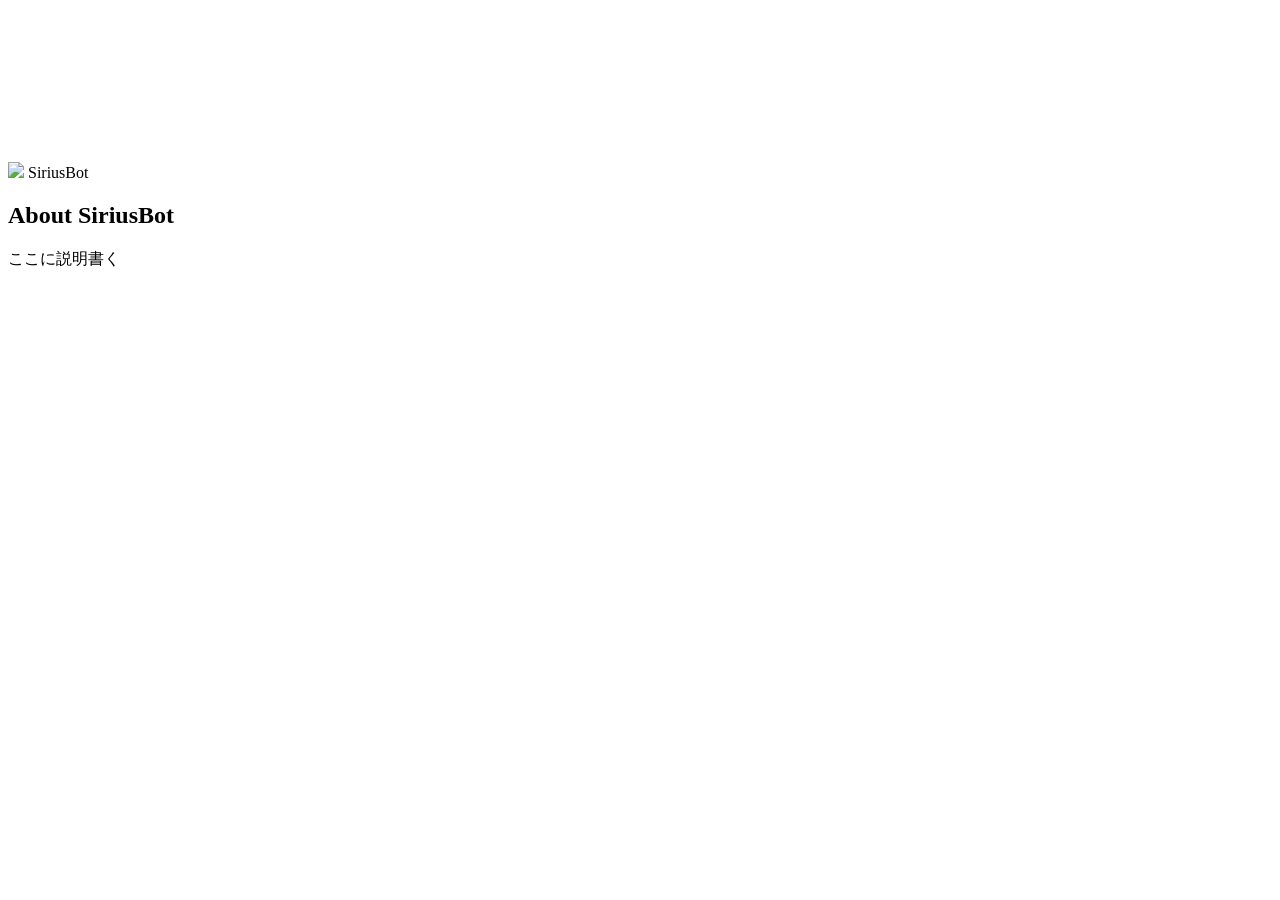
==== about/index.html @ c8fabb5c "Create index.html" ====
<!DOCTYPE html>
<html lang="ja">
<head>
  <meta charset="UTF-8">
  <meta name="viewport" content="width=device-width, initial-scale=1.0">

  <!-- OGP（ページごとに変える） -->
  <meta property="og:title" content="SiriusBot - About">
  <meta property="og:description" content="機能紹介・詳細">
  <meta property="og:image" content="https://wataamee777.github.io/siriuspage/assets/ogp.png">
  <meta property="og:type" content="article">

  <title>About - SiriusBot</title>
  <link rel="stylesheet" href="style.css">
</head>
<body>

<canvas id="stars"></canvas>

<header>
  <div class="header-left" id="logoWrap">
    <img src="assets/icon.png" id="logo">
    <span class="site-name">SiriusBot</span>
  </div>
</header>

<main>
  <section>
    <h1>About SiriusBot</h1>
    <p>ここに説明書く</p>
  </section>
</main>

<script src="script.js"></script>
</body>
</html>
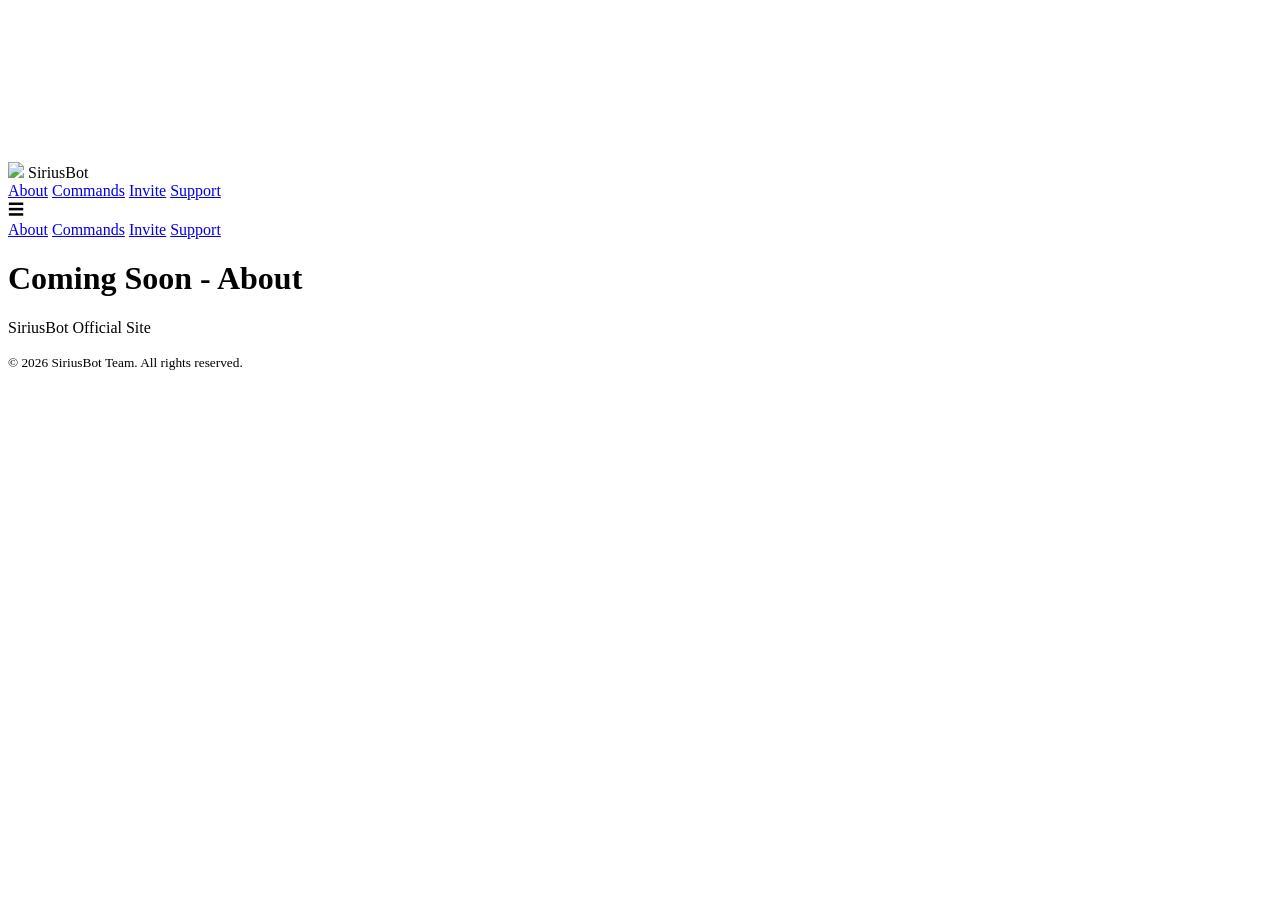
==== commit 8b3a3fb7: "Update index.html" ====
--- a/about/index.html
+++ b/about/index.html
@@ -22,14 +22,34 @@
     <img src="assets/icon.png" id="logo">
     <span class="site-name">SiriusBot</span>
   </div>
+
+  <nav class="nav-pc">
+    <a href="about">About</a>
+    <a href="commands">Commands</a>
+    <a href="invite">Invite</a>
+    <a href="support">Support</a>
+  </nav>
+
+  <div class="hamburger" id="hamburger">☰</div>
 </header>
 
-<main>
-  <section>
-    <h1>About SiriusBot</h1>
-    <p>ここに説明書く</p>
-  </section>
+<div class="overlay" id="overlay">
+  <div class="modal-menu" id="modalMenu">
+    <a href="about">About</a>
+    <a href="commands">Commands</a>
+    <a href="invite">Invite</a>
+    <a href="support">Support</a>
+  </div>
+</div>
+
+<main id="center">
+  <h1>Coming Soon - About</h1>
+  <p>SiriusBot Official Site</p>
 </main>
+
+<footer>
+  <small> &copy; 2026 SiriusBot Team. All rights reserved.</small>
+</footer>
 
 <script src="script.js"></script>
 </body>
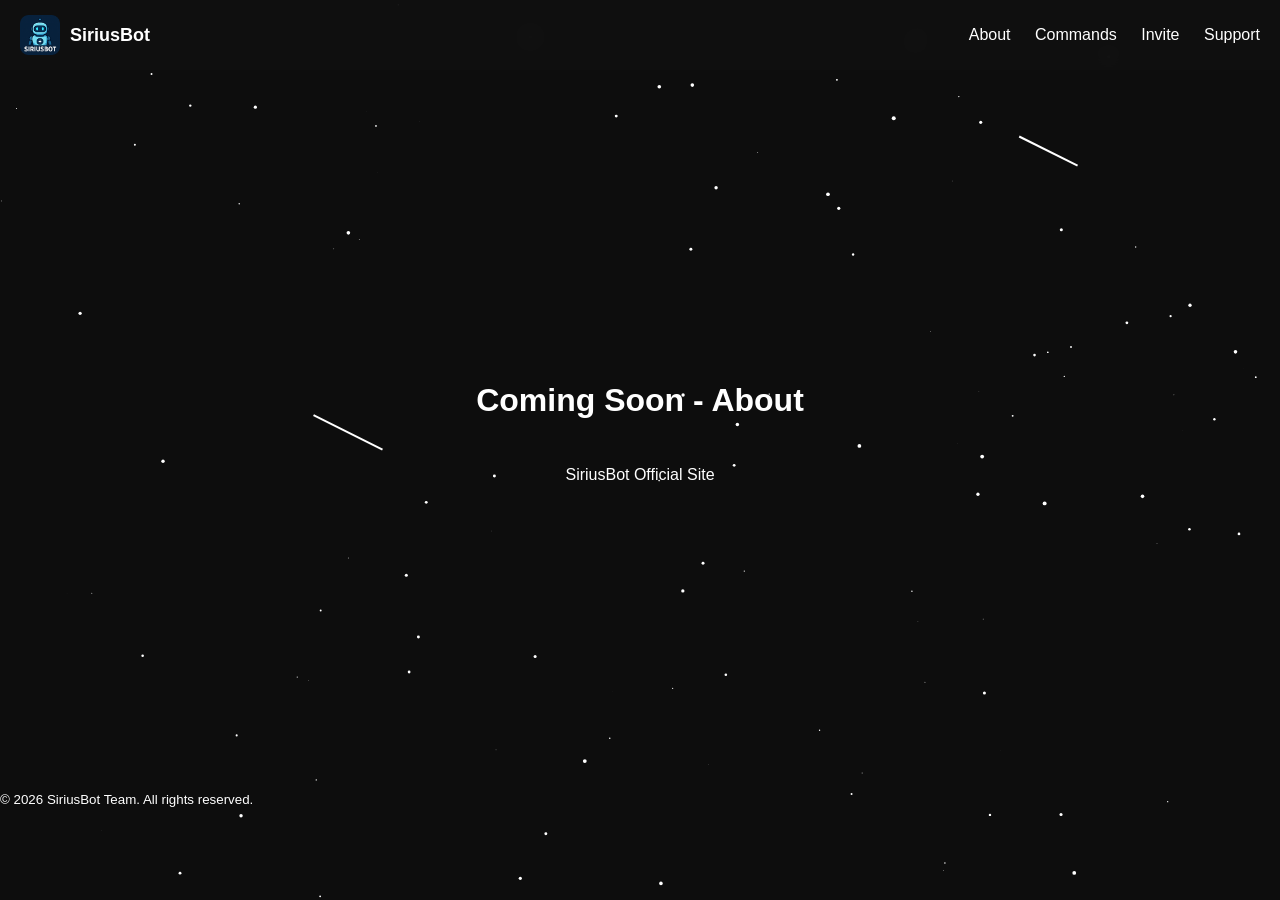
==== commit c7523c3b: "Update index.html" ====
--- a/about/index.html
+++ b/about/index.html
@@ -11,7 +11,8 @@
   <meta property="og:type" content="article">
 
   <title>About - SiriusBot</title>
-  <link rel="stylesheet" href="style.css">
+  <link rel="stylesheet" href="../style.css">
+  <link rel="icon" href="../assets/favicon.ico">
 </head>
 <body>
 
@@ -19,7 +20,7 @@
 
 <header>
   <div class="header-left" id="logoWrap">
-    <img src="assets/icon.png" id="logo">
+    <img src="../assets/icon.png" id="logo">
     <span class="site-name">SiriusBot</span>
   </div>
 
@@ -51,6 +52,6 @@
   <small> &copy; 2026 SiriusBot Team. All rights reserved.</small>
 </footer>
 
-<script src="script.js"></script>
+<script src="../script.js"></script>
 </body>
 </html>
--- a/style.css
+++ b/style.css
@@ -0,0 +1,153 @@
+* {
+  box-sizing: border-box;
+}
+
+body {
+  margin: 0;
+  font-family: sans-serif;
+  background: #0d0d0d;
+  color: white;
+}
+
+/* 🌌 背景 */
+#stars {
+  position: fixed;
+  top: 0;
+  left: 0;
+  width: 100%;
+  height: 100%;
+  z-index: -1;
+}
+
+/* ===== ヘッダー ===== */
+header {
+  display: flex;
+  align-items: center;
+  justify-content: space-between;
+  padding: 15px 20px;
+  background: rgba(17,17,17,0.8);
+  backdrop-filter: blur(8px);
+  position: sticky;
+  top: 0;
+  z-index: 10;
+}
+
+.header-left {
+  display: flex;
+  align-items: center;
+  gap: 10px;
+  cursor: pointer;
+}
+
+#logo {
+  height: 40px;
+}
+
+.site-name {
+  font-size: 18px;
+  font-weight: bold;
+}
+
+/* PCナビ */
+.nav-pc a {
+  margin-left: 20px;
+  text-decoration: none;
+  color: white;
+  transition: 0.2s;
+}
+
+.nav-pc a:hover {
+  color: #aaa;
+}
+
+/* ハンバーガー */
+.hamburger {
+  display: none;
+  font-size: 26px;
+  cursor: pointer;
+}
+
+/* ===== モーダル ===== */
+.overlay {
+  position: fixed;
+  top: 0;
+  left: 0;
+  width: 100%;
+  height: 100%;
+  background: rgba(0,0,0,0.6);
+  backdrop-filter: blur(6px);
+  display: none;
+  align-items: center;
+  justify-content: center;
+  z-index: 1000;
+}
+
+.modal-menu {
+  background: #111;
+  padding: 30px 40px;
+  border-radius: 12px;
+  display: flex;
+  flex-direction: column;
+  gap: 20px;
+  text-align: center;
+  animation: fadeIn 0.2s ease;
+}
+
+.modal-menu a {
+  text-decoration: none;
+  color: white;
+  font-size: 20px;
+  transition: 0.2s;
+}
+
+.modal-menu a:hover {
+  color: #aaa;
+}
+
+/* アニメ */
+@keyframes fadeIn {
+  from {
+    opacity: 0;
+    transform: scale(0.9);
+  }
+  to {
+    opacity: 1;
+    transform: scale(1);
+  }
+}
+
+/* ===== メイン中央 ===== */
+#center {
+  height: 80vh;
+  display: flex;
+  flex-direction: column;
+  justify-content: center;
+  align-items: center;
+  gap: 10px;
+}
+
+/* ===== セクション ===== */
+section {
+  padding: 80px 20px;
+  text-align: center;
+}
+
+/* ボタン */
+.btn {
+  padding: 10px 20px;
+  background: white;
+  color: black;
+  text-decoration: none;
+  border-radius: 6px;
+}
+
+/* ===== スマホ ===== */
+@media (max-width: 768px) {
+  .nav-pc {
+    display: none;
+  }
+
+  .hamburger {
+    display: block;
+  }
+}
